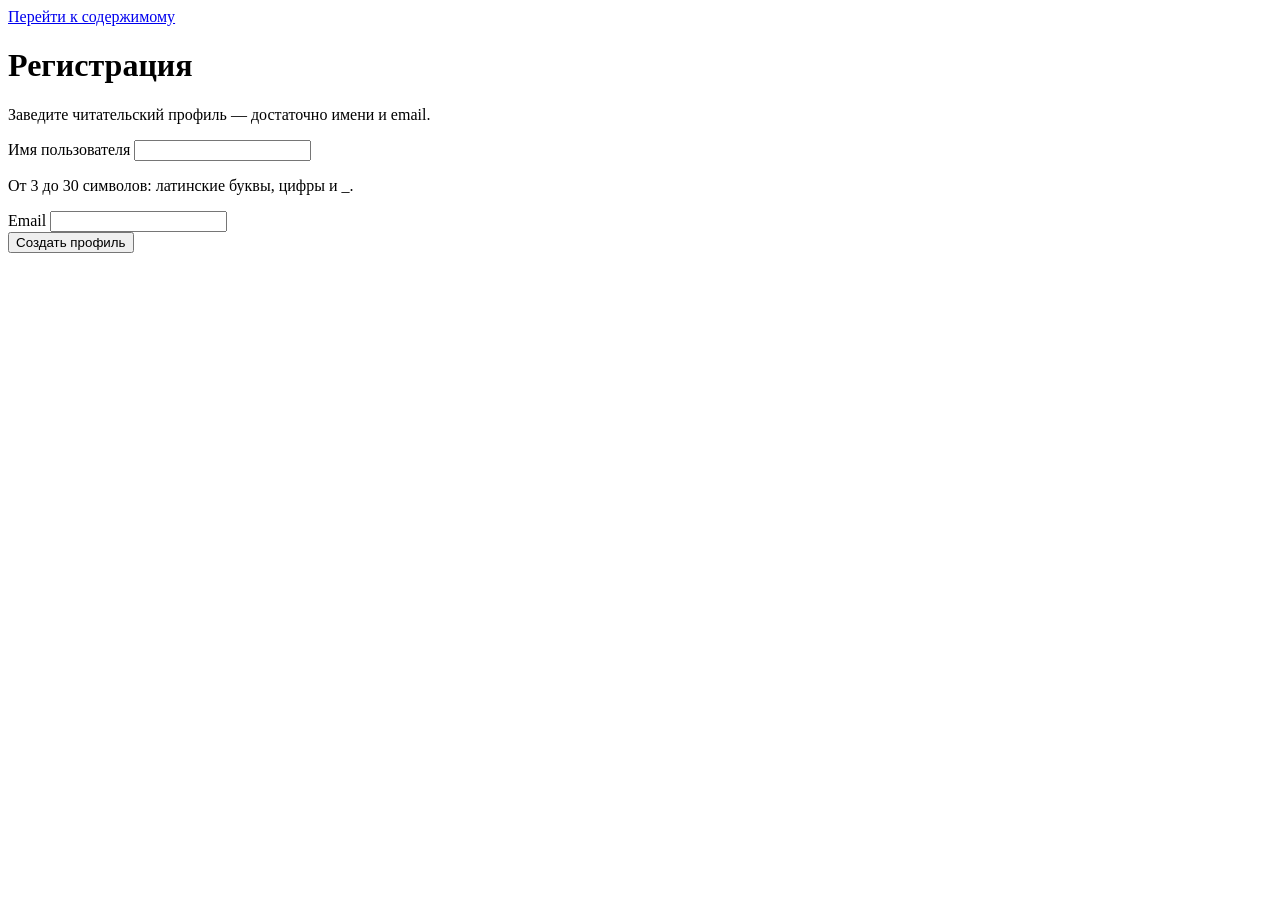
==== web/static/signup.html @ b4c675af "add frontend" ====
<!DOCTYPE html>
<html lang="ru">
<head>
  <meta charset="utf-8">
  <meta name="viewport" content="width=device-width, initial-scale=1">
  <title>Регистрация · Shelfmate</title>
  <meta name="description" content="Отмечайте прочитанные книги, ставьте оценки от 1 до 100, пишите рецензии и следите за своей читательской статистикой.">
  <meta name="theme-color" content="#14181c">
  <link rel="icon" href="/static/img/favicon.svg" type="image/svg+xml">
  <link rel="preconnect" href="https://fonts.googleapis.com">
  <link rel="preconnect" href="https://fonts.gstatic.com" crossorigin>
  <link rel="stylesheet" href="https://fonts.googleapis.com/css2?family=PT+Serif:wght@700&amp;display=swap">
  <link rel="stylesheet" href="/static/css/main.css">
  <script type="module" src="/static/js/pages/signup.js"></script>
</head>
<body>
  <a class="skip-link" href="#main">Перейти к содержимому</a>
  <div id="site-header"></div>
  <main class="site-main" id="main">
    <div id="app">
      <div class="container page page--narrow">
        <header class="page-header">
          <h1 class="page-title">Регистрация</h1>
          <p class="page-subtitle">Заведите читательский профиль — достаточно имени и email.</p>
        </header>
        <p class="alert" role="alert" id="signup-alert" hidden></p>
        <form class="form" id="signup-form" action="/signup" method="post" novalidate>
          <div class="form__field">
            <label class="form__label" for="signup-username">Имя пользователя</label>
            <input class="form__input" id="signup-username" name="username" type="text" required minlength="3" maxlength="30" pattern="[A-Za-z0-9_]+" autocomplete="username" autocapitalize="none" spellcheck="false" aria-describedby="signup-username-hint">
            <p class="form__hint" id="signup-username-hint">От 3 до 30 символов: латинские буквы, цифры и _.</p>
          </div>
          <div class="form__field">
            <label class="form__label" for="signup-email">Email</label>
            <input class="form__input" id="signup-email" name="email" type="email" required maxlength="254" autocomplete="email" aria-describedby="signup-email-hint">
            <p class="form__hint" id="signup-email-hint" hidden></p>
          </div>
          <button class="button button--cta" type="submit">Создать профиль</button>
        </form>
      </div>
    </div>
  </main>
  <div id="site-footer"></div>
</body>
</html>
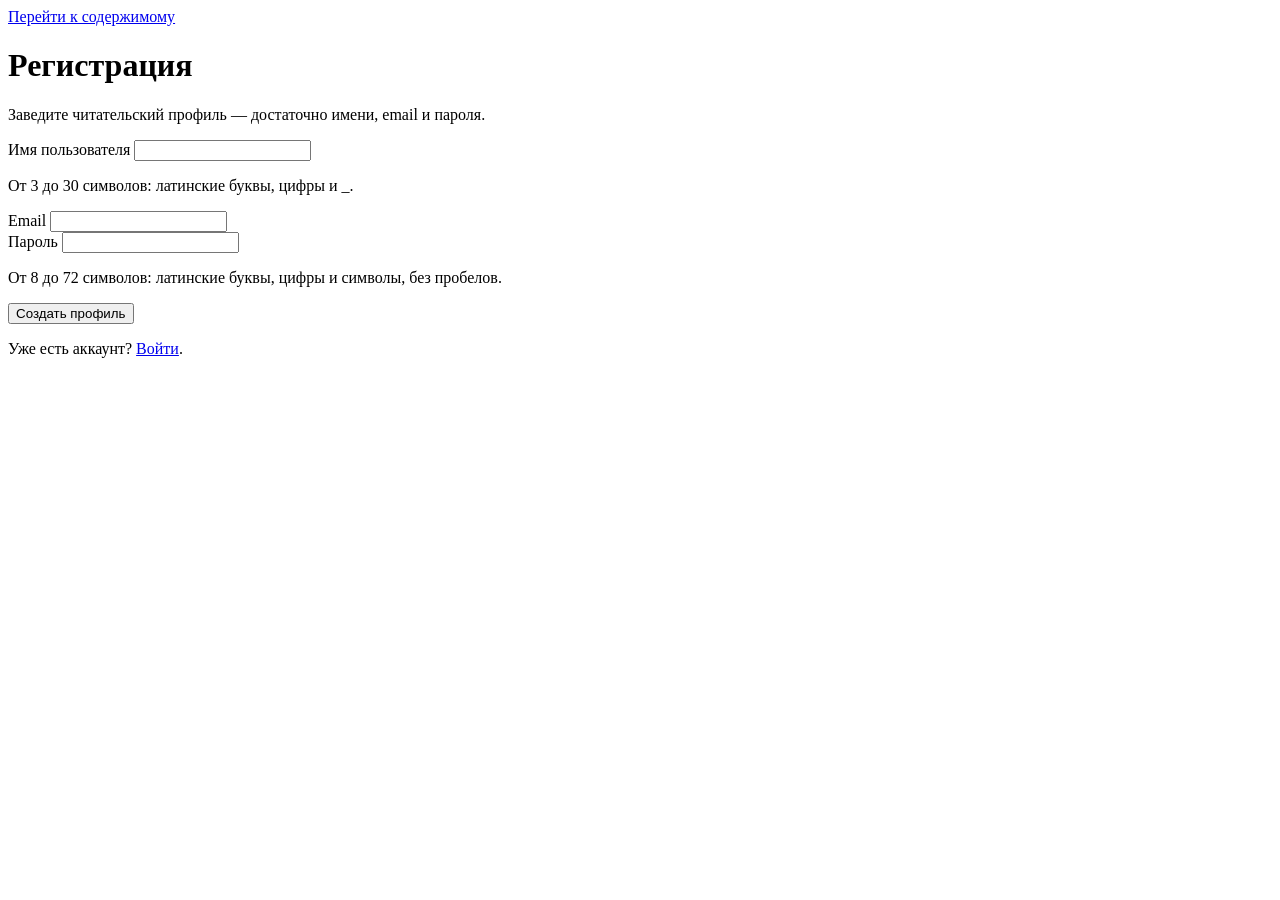
==== commit d3c6cbc1: "add authorization" ====
--- a/web/static/signup.html
+++ b/web/static/signup.html
@@ -21,7 +21,7 @@
       <div class="container page page--narrow">
         <header class="page-header">
           <h1 class="page-title">Регистрация</h1>
-          <p class="page-subtitle">Заведите читательский профиль — достаточно имени и email.</p>
+          <p class="page-subtitle">Заведите читательский профиль — достаточно имени, email и пароля.</p>
         </header>
         <p class="alert" role="alert" id="signup-alert" hidden></p>
         <form class="form" id="signup-form" action="/signup" method="post" novalidate>
@@ -35,8 +35,14 @@
             <input class="form__input" id="signup-email" name="email" type="email" required maxlength="254" autocomplete="email" aria-describedby="signup-email-hint">
             <p class="form__hint" id="signup-email-hint" hidden></p>
           </div>
+          <div class="form__field">
+            <label class="form__label" for="signup-password">Пароль</label>
+            <input class="form__input" id="signup-password" name="password" type="password" required minlength="8" maxlength="72" pattern="[\x21-\x7E]{8,72}" autocomplete="new-password" aria-describedby="signup-password-hint">
+            <p class="form__hint" id="signup-password-hint">От 8 до 72 символов: латинские буквы, цифры и символы, без пробелов.</p>
+          </div>
           <button class="button button--cta" type="submit">Создать профиль</button>
         </form>
+        <p class="form__hint form__footnote">Уже есть аккаунт? <a href="/login">Войти</a>.</p>
       </div>
     </div>
   </main>
